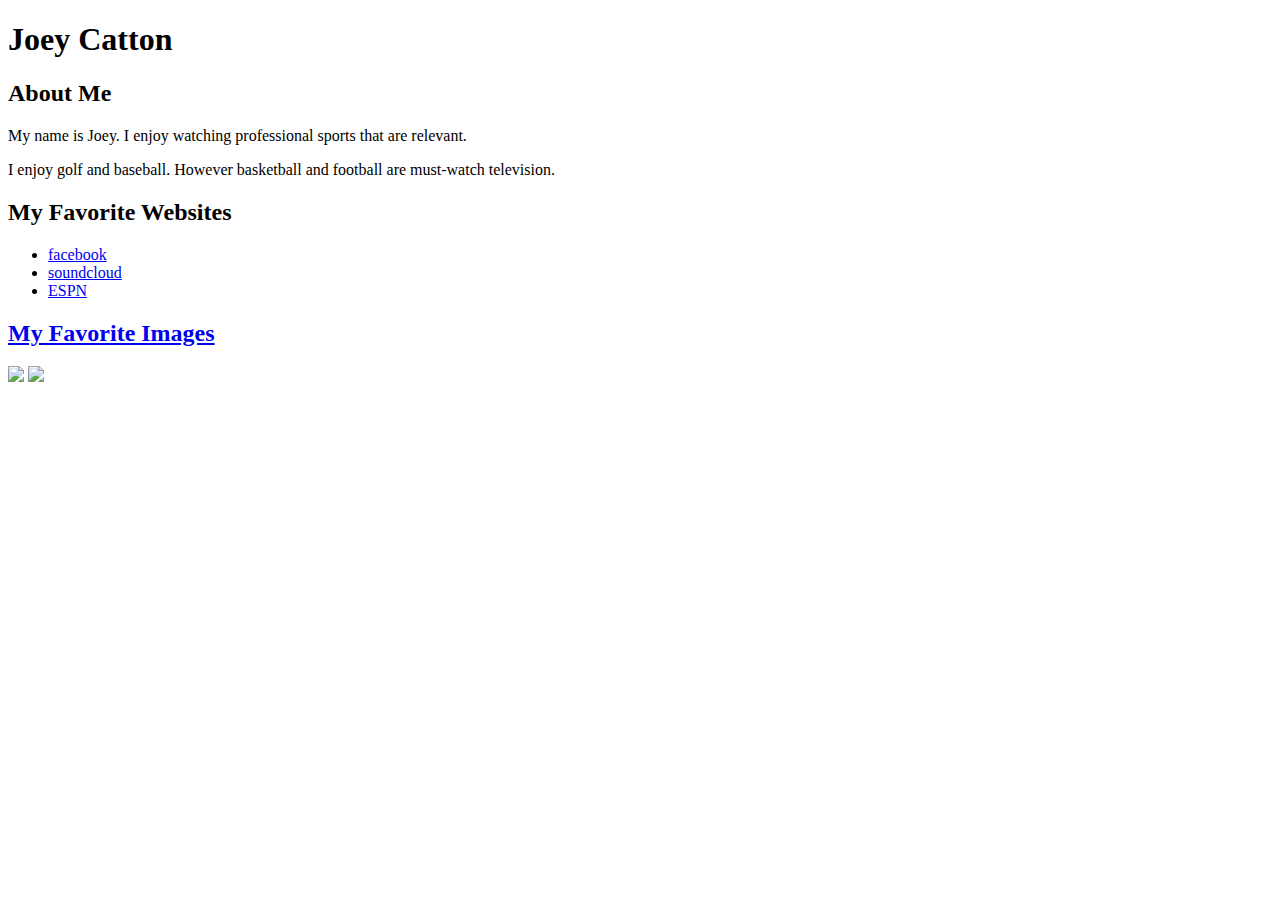
==== tags.html @ dbdd6f09 "Add files via upload" ====
<!DOCTYPE html>
<html>
    <head>
    <title>Joey's Website</title>
    </head>
    <body>
    <h1>Joey Catton</h1>
    <h2>About Me</h2>
    <p>My name is Joey. I enjoy watching professional sports that are relevant.</p>
    <p>I enjoy golf and baseball. However basketball and football are must-watch television.</p> 
    <h2>My Favorite Websites</h2>   
    <ul>
    <li><a href="https://www.facebook.com/">facebook</a></li>
    <li><a href="https://soundcloud.com/stream">soundcloud</li>
    <li><a href="http://www.espn.com/">ESPN</li>
    </ul>
    <h2>My Favorite Images</h2>
    <a href="http://dogtime.com/dog-breeds/golden-retriever#/slide/1"><img src="http://cdn2-www.dogtime.com/assets/uploads/gallery/golden-retriever-dogs-and-puppies/golden-retriever-dogs-puppies-10.jpg"></img></a>
    <a href="http://time.com/time-person-of-the-year-2016-donald-trump/"><img src="http://i2.cdn.cnn.com/cnnnext/dam/assets/170822235920-08-trump-phoenix-0822-exlarge-169.jpg"></img></a>
    </body>
</html>
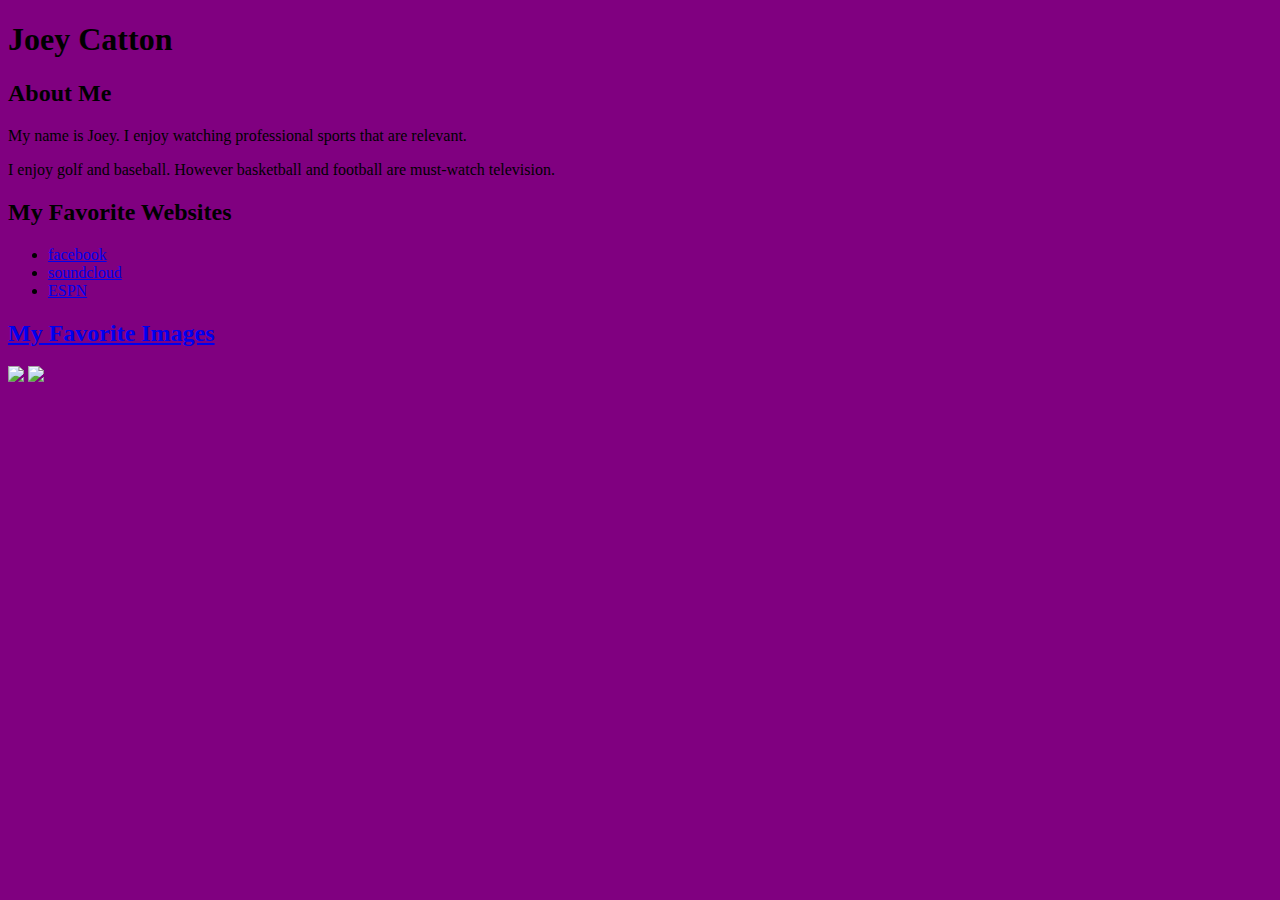
==== commit 06540d62: "Add files via upload" ====
--- a/tags.html
+++ b/tags.html
@@ -3,7 +3,7 @@
     <head>
     <title>Joey's Website</title>
     </head>
-    <body>
+    <body style= "background-color: purple">
     <h1>Joey Catton</h1>
     <h2>About Me</h2>
     <p>My name is Joey. I enjoy watching professional sports that are relevant.</p>
